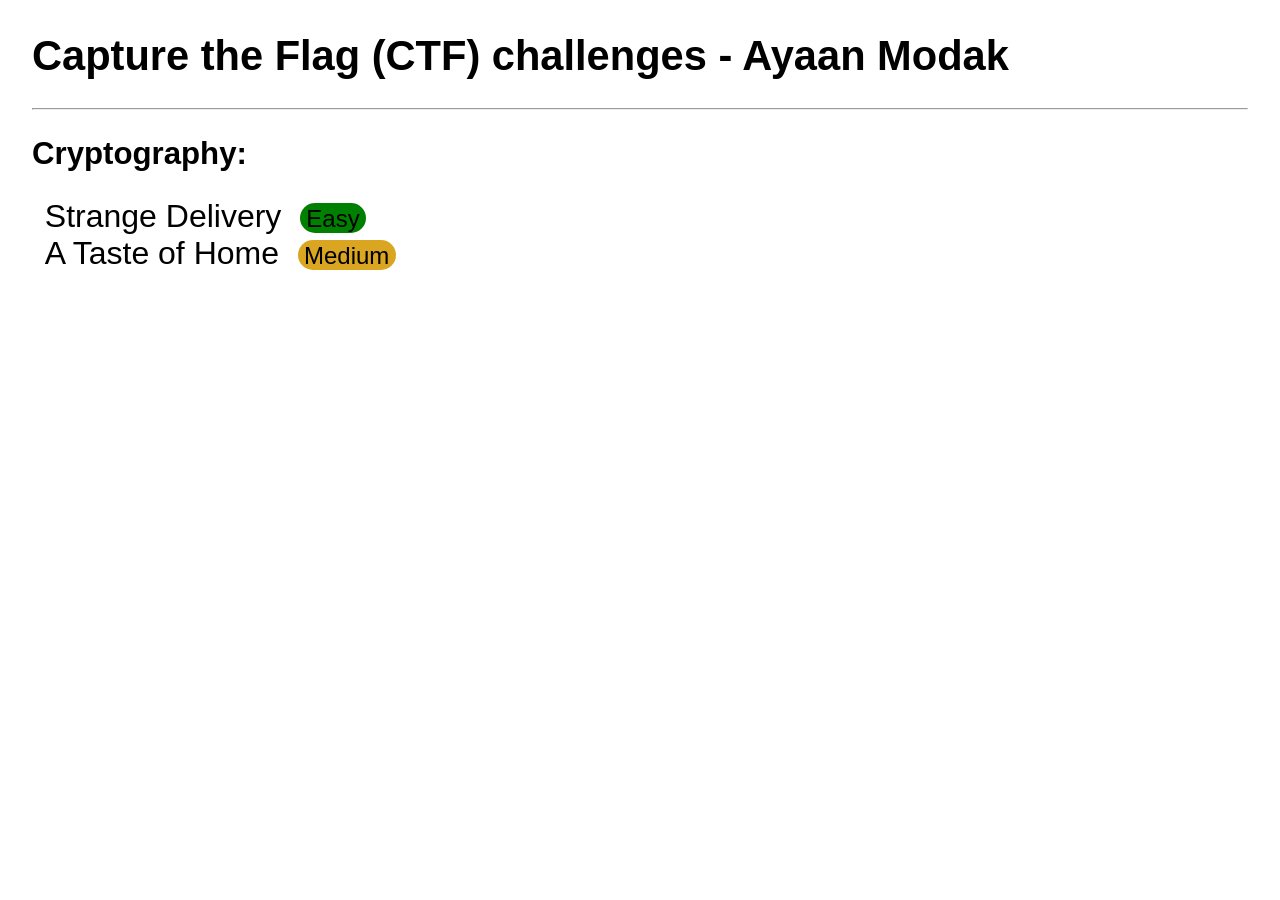
==== index.html @ eab35fc4 "Updated cryptography challenges" ====
<!DOCTYPE html>
<html>
    <head>
        <title>Challenges-AM</title>
        <style>
            body {
                margin: 2rem;
                font-family: sans-serif;
                font-size: 1.3rem;
            }

            a, a:visited {
                text-decoration: none;
                color: black
            }
            a:hover {
                text-decoration: underline;
            }

            .category p {
                padding: 0.8rem;
                display: inline;
                font-size: 2rem;
            }
            .challenge .difficulty {
                padding: 0.1rem 0.4rem;
                border-radius: 1rem;
                font-size: 1.5rem;
                display: inline;
            }
            a:hover .category {
                text-decoration: none;
            }
            .easy {
                background-color: green;
            }
            .medium {
                background-color: goldenrod;
            }
        </style>
    </head>
    <body>
        <a href=""><h1>Capture the Flag (CTF) challenges - Ayaan Modak</h1></a>
        <hr>

        <div class="category">
            <h2>Cryptography:</h2>
            <div class="challenge">
                <a href="./cryptography/cryptography_strange-delivery.html"><p>Strange Delivery</p></a>
                <p class="difficulty easy">Easy</p>
            </div>
            <div class="challenge">
                <a href="./cryptography/cryptography_a-taste-of-home.html"><p>A Taste of Home</p></a>
                <p class="difficulty medium">Medium</p>
            </div>
        </div>
    </body>
</html>
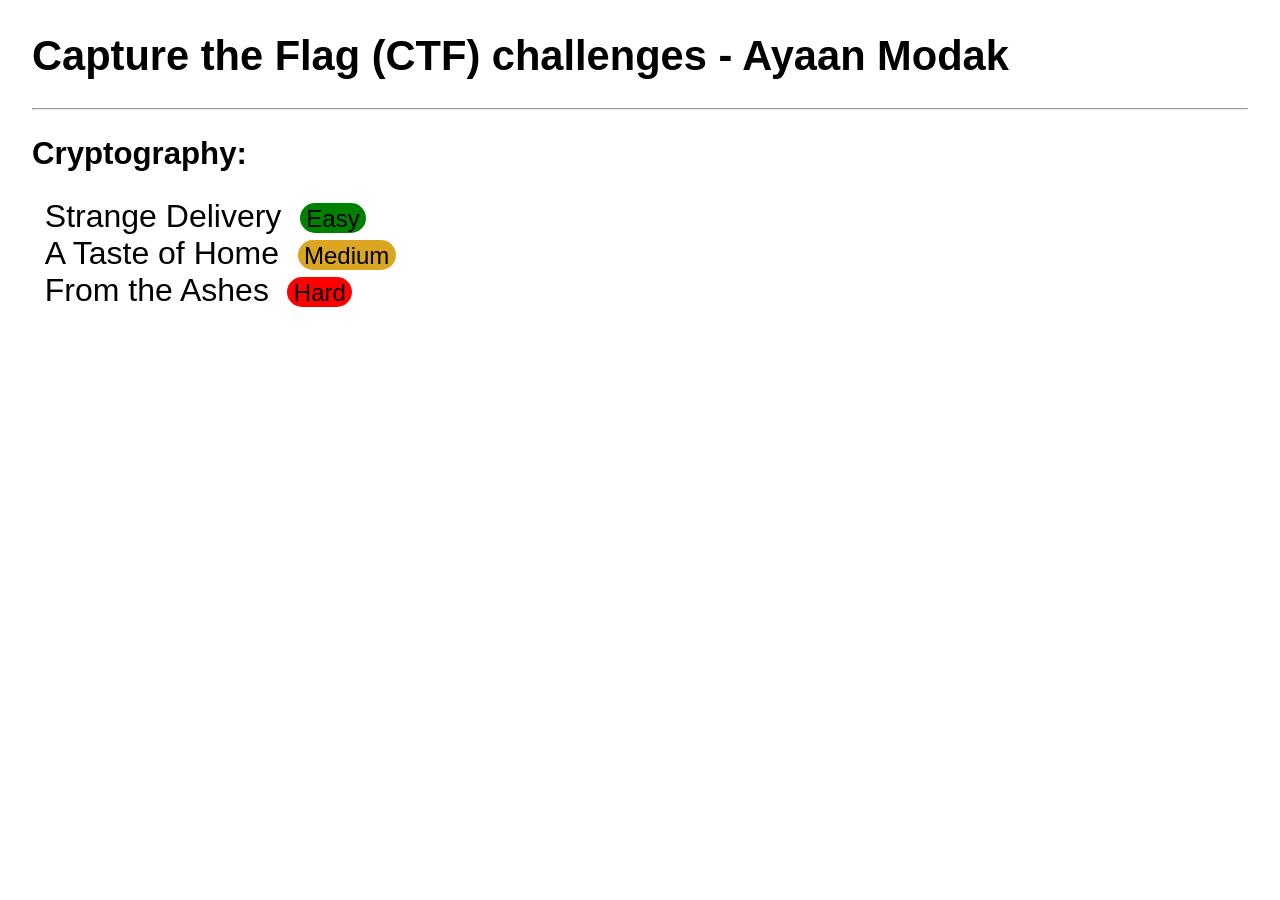
==== commit 6a4ebc07: "Added 'From the Ashes' cryptography challenge and difficulties on challenge pages'" ====
--- a/index.html
+++ b/index.html
@@ -37,6 +37,9 @@
             .medium {
                 background-color: goldenrod;
             }
+            .hard {
+                background-color: red;
+            }
         </style>
     </head>
     <body>
@@ -53,6 +56,10 @@
                 <a href="./cryptography/cryptography_a-taste-of-home.html"><p>A Taste of Home</p></a>
                 <p class="difficulty medium">Medium</p>
             </div>
+            <div class="challenge">
+                <a href="./cryptography/cryptography_from-the-ashes.html"><p>From the Ashes</p></a>
+                <p class="difficulty hard">Hard</p>
+            </div>
         </div>
     </body>
 </html>
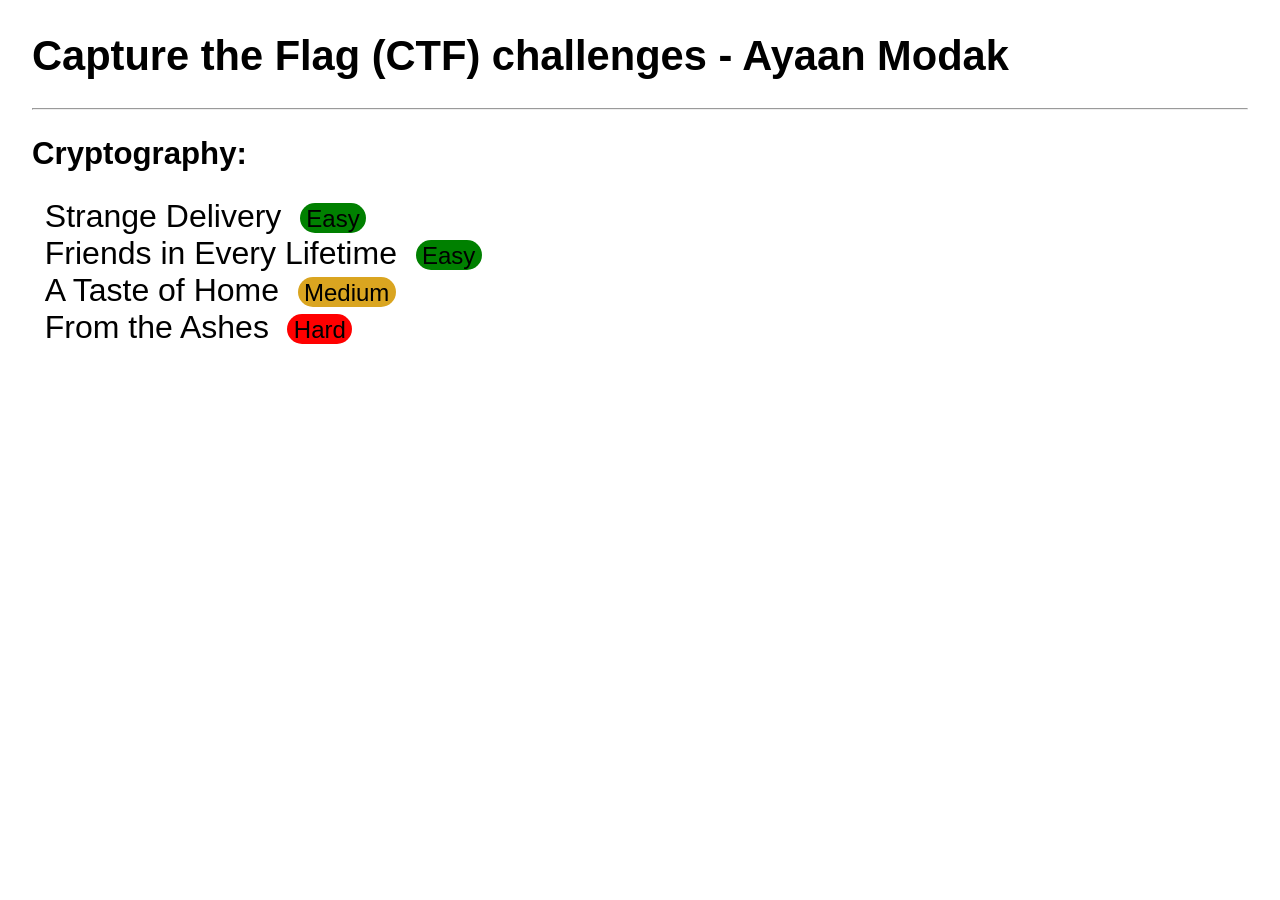
==== commit 5158ad55: "Added 'Friends in Every Lifetime' cryptography challenge" ====
--- a/index.html
+++ b/index.html
@@ -53,6 +53,10 @@
                 <p class="difficulty easy">Easy</p>
             </div>
             <div class="challenge">
+                <a href="./cryptography/cryptography_friends-in-every-lifetime.html"><p>Friends in Every Lifetime</p></a>
+                <p class="difficulty easy">Easy</p>
+            </div>
+            <div class="challenge">
                 <a href="./cryptography/cryptography_a-taste-of-home.html"><p>A Taste of Home</p></a>
                 <p class="difficulty medium">Medium</p>
             </div>
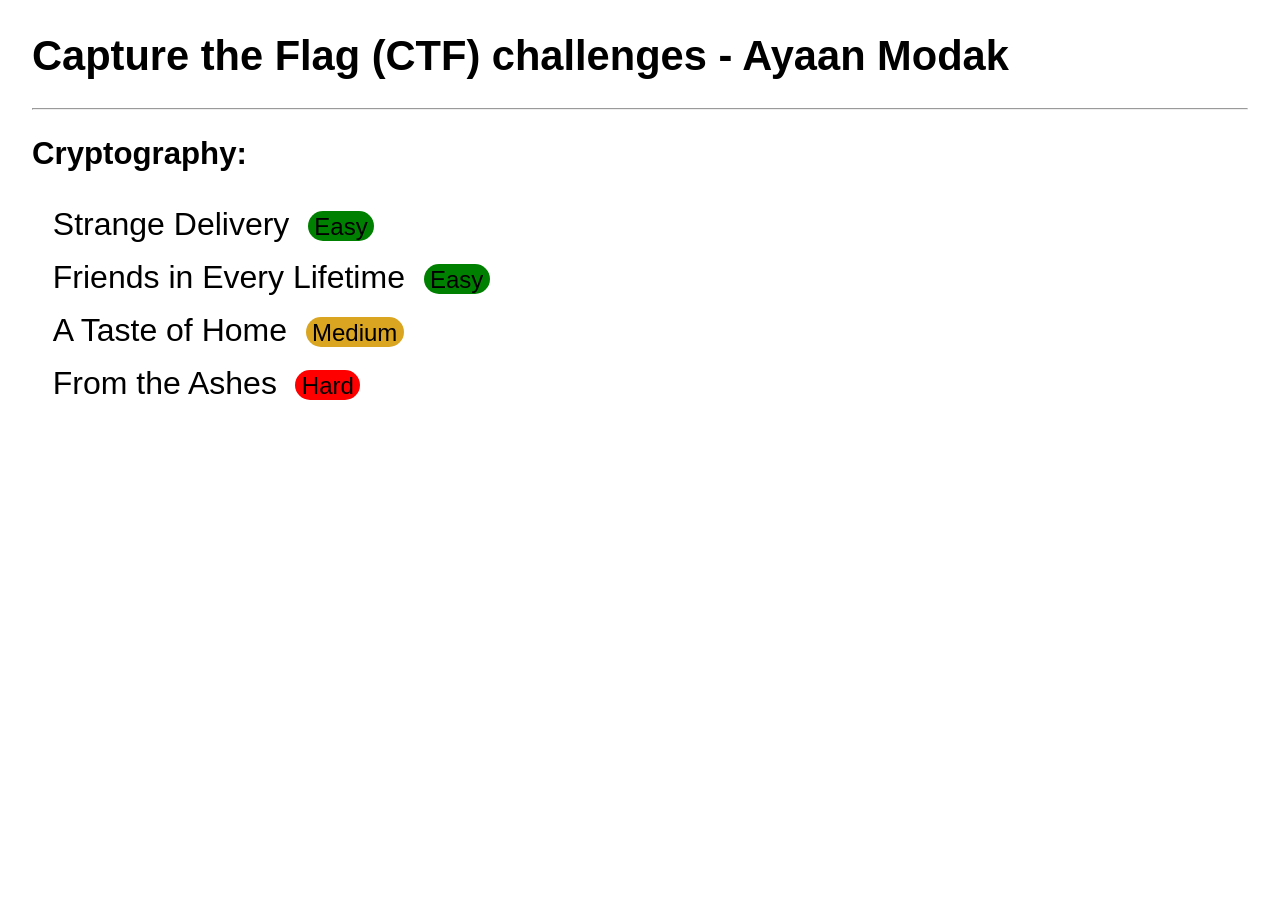
==== commit 30259720: "UI fixes" ====
--- a/index.html
+++ b/index.html
@@ -21,6 +21,10 @@
                 padding: 0.8rem;
                 display: inline;
                 font-size: 2rem;
+            }
+
+            .challenge {
+                padding: 0.5rem;
             }
             .challenge .difficulty {
                 padding: 0.1rem 0.4rem;
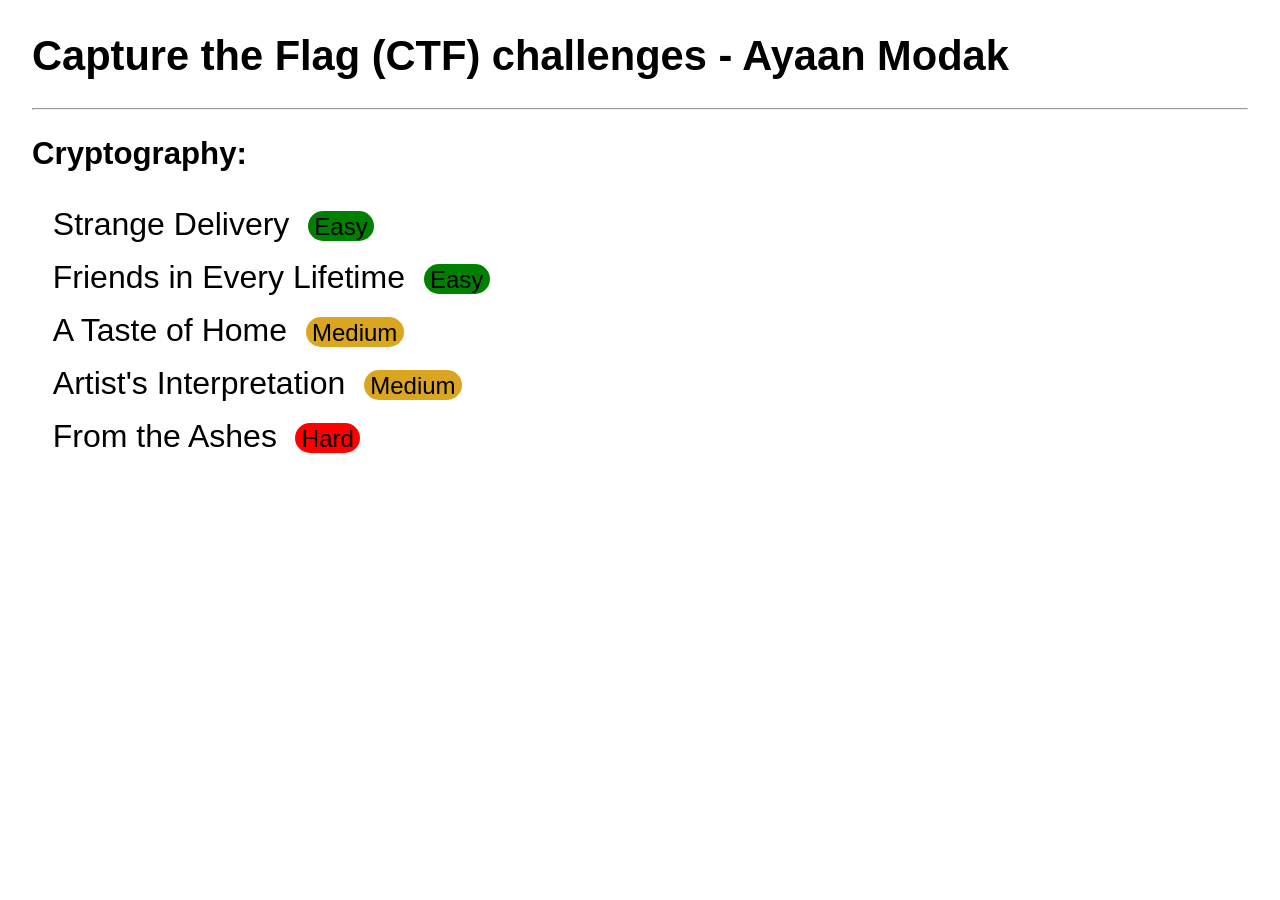
==== commit d78d018d: "Added 'Artist's Interpretation' cryptography challenge" ====
--- a/index.html
+++ b/index.html
@@ -60,10 +60,16 @@
                 <a href="./cryptography/cryptography_friends-in-every-lifetime.html"><p>Friends in Every Lifetime</p></a>
                 <p class="difficulty easy">Easy</p>
             </div>
+
             <div class="challenge">
                 <a href="./cryptography/cryptography_a-taste-of-home.html"><p>A Taste of Home</p></a>
                 <p class="difficulty medium">Medium</p>
             </div>
+            <div class="challenge">
+                <a href="./cryptography/cryptography_artists_interpretation.html"><p>Artist's Interpretation</p></a>
+                <p class="difficulty medium">Medium</p>
+            </div>
+            
             <div class="challenge">
                 <a href="./cryptography/cryptography_from-the-ashes.html"><p>From the Ashes</p></a>
                 <p class="difficulty hard">Hard</p>
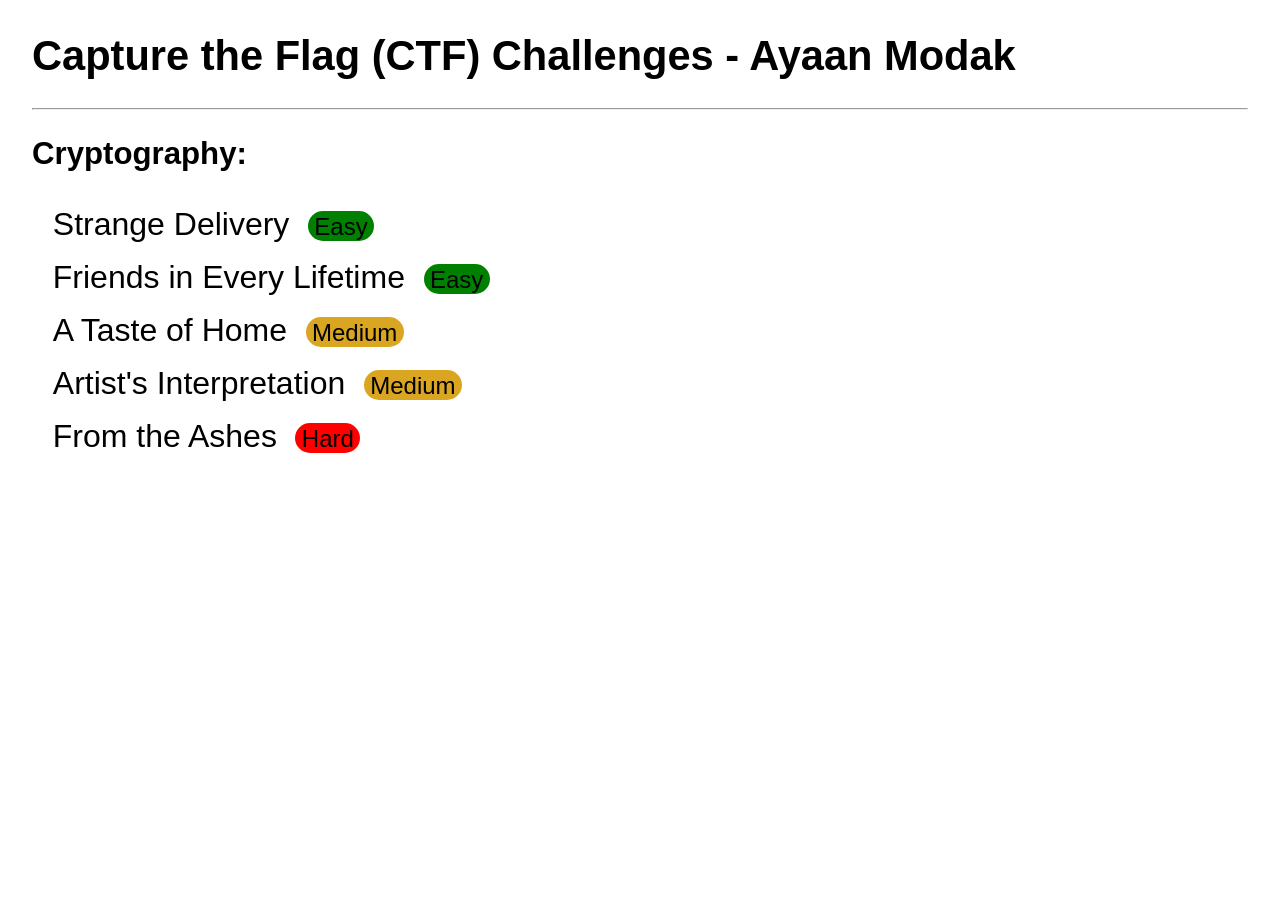
==== commit 186bc602: "Updated category tags" ====
--- a/index.html
+++ b/index.html
@@ -47,7 +47,7 @@
         </style>
     </head>
     <body>
-        <a href=""><h1>Capture the Flag (CTF) challenges - Ayaan Modak</h1></a>
+        <a href=""><h1>Capture the Flag (CTF) Challenges - Ayaan Modak</h1></a>
         <hr>
 
         <div class="category">
@@ -66,7 +66,7 @@
                 <p class="difficulty medium">Medium</p>
             </div>
             <div class="challenge">
-                <a href="./cryptography/cryptography_artists_interpretation.html"><p>Artist's Interpretation</p></a>
+                <a href="./cryptography/cryptography_artists-interpretation.html"><p>Artist's Interpretation</p></a>
                 <p class="difficulty medium">Medium</p>
             </div>
             
